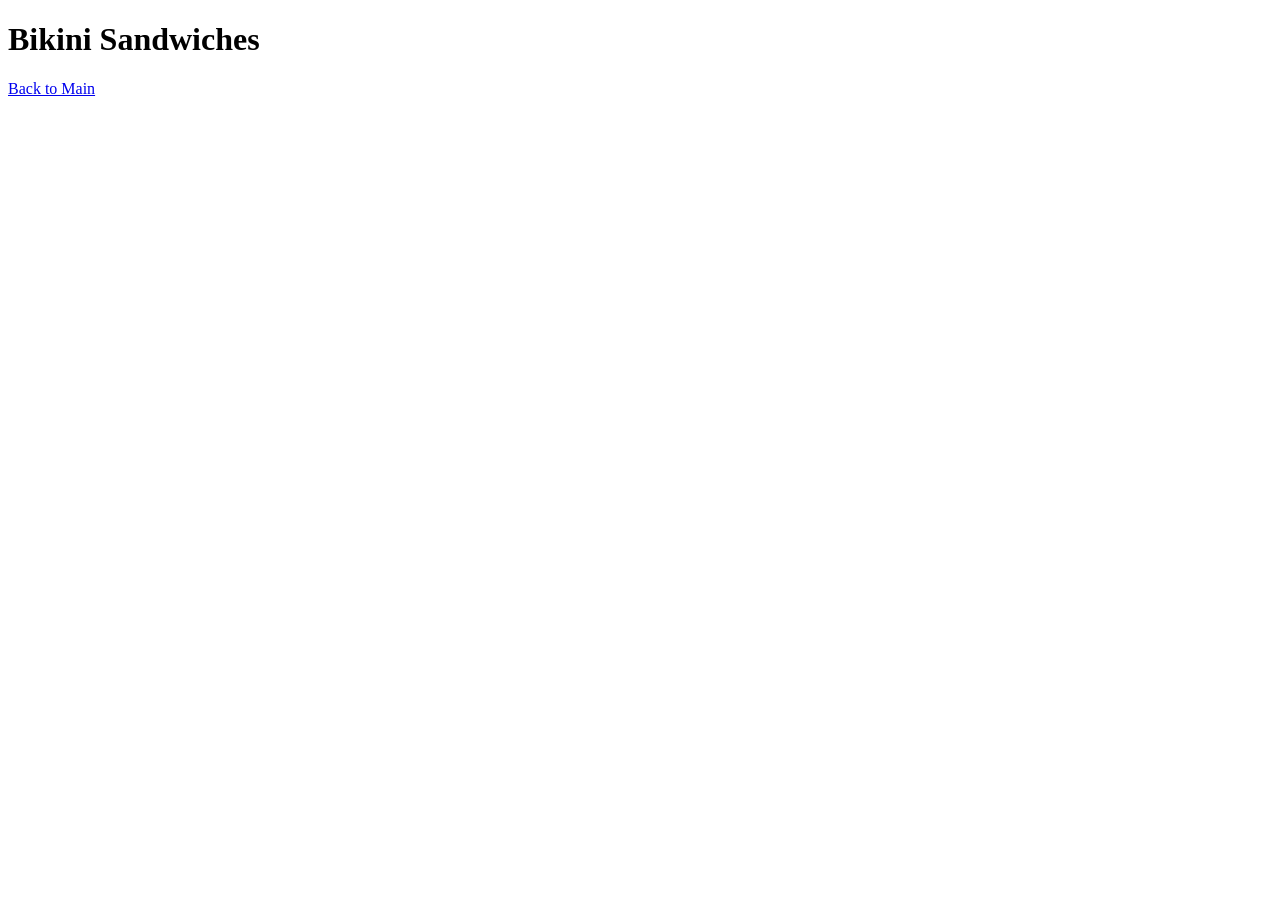
==== recipes/bikiniSandwiches.html @ 297e03b8 "Created index.html and bikiniSandwiches.html and linked both pages with each other" ====
<!DOCTYPE html>
<html lang="en">
<head>
    <meta charset="UTF-8">
    <meta name="viewport" content="width=device-width, initial-scale=1.0">
    <title>Document</title>
</head>
<body>
    <h1>Bikini Sandwiches</h1>
    <a href="../index.html">Back to Main</a>
</body>
</html>
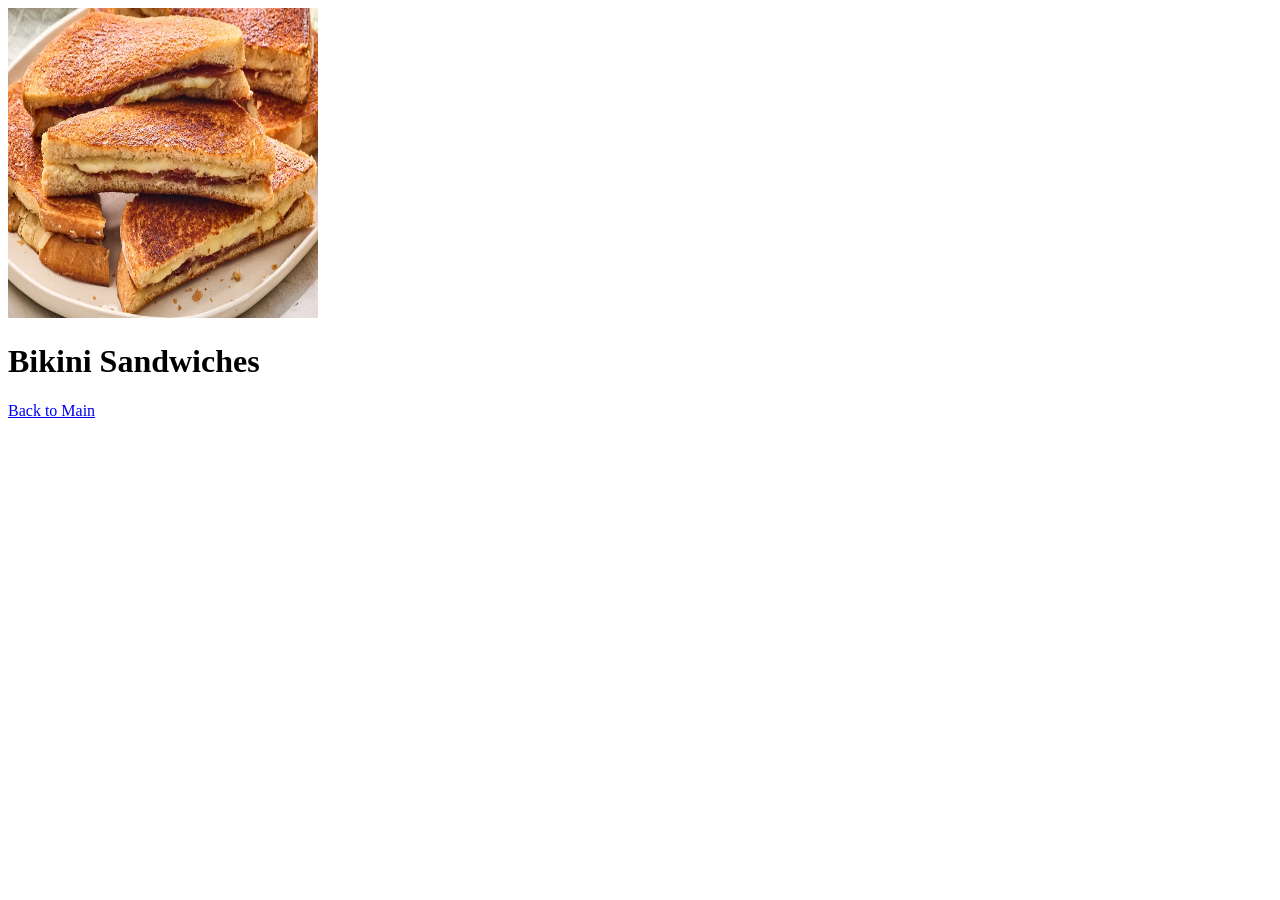
==== commit 2c50c1f6: "Added images folder and added a BikiniSandwich image to the bikiniSandwich.html" ====
--- a/recipes/bikiniSandwiches.html
+++ b/recipes/bikiniSandwiches.html
@@ -6,6 +6,7 @@
     <title>Document</title>
 </head>
 <body>
+    <img src="../images/bikiniSandwiches.webp" alt="Picture of Bikini Sandwiches" height="310" width="310">
     <h1>Bikini Sandwiches</h1>
     <a href="../index.html">Back to Main</a>
 </body>
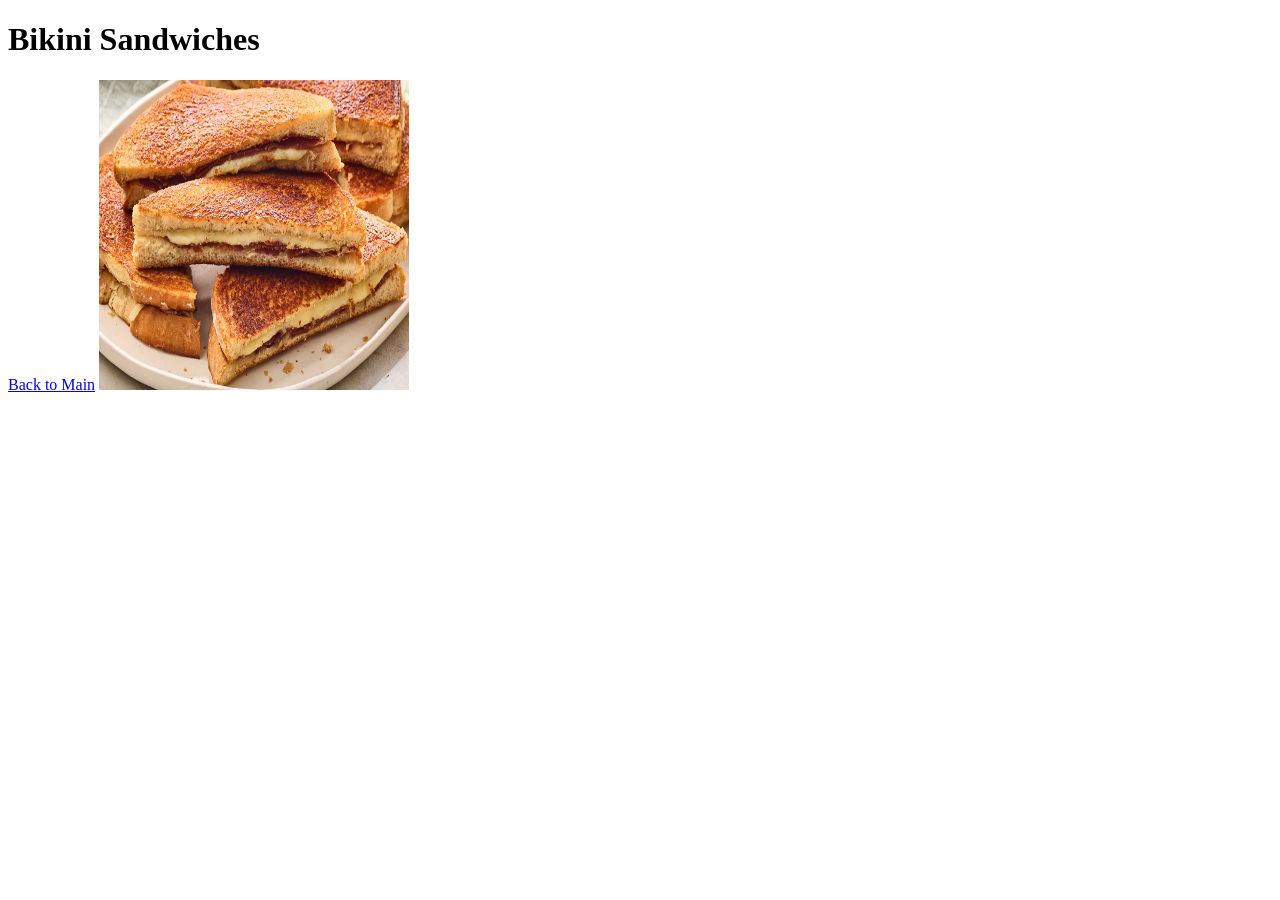
==== commit b3a8e304: "Changed the img element to be located beneathe the h1 element and the link element" ====
--- a/recipes/bikiniSandwiches.html
+++ b/recipes/bikiniSandwiches.html
@@ -6,8 +6,8 @@
     <title>Document</title>
 </head>
 <body>
-    <img src="../images/bikiniSandwiches.webp" alt="Picture of Bikini Sandwiches" height="310" width="310">
     <h1>Bikini Sandwiches</h1>
     <a href="../index.html">Back to Main</a>
+    <img src="../images/bikiniSandwiches.webp" alt="Picture of Bikini Sandwiches" height="310" width="310">
 </body>
 </html>
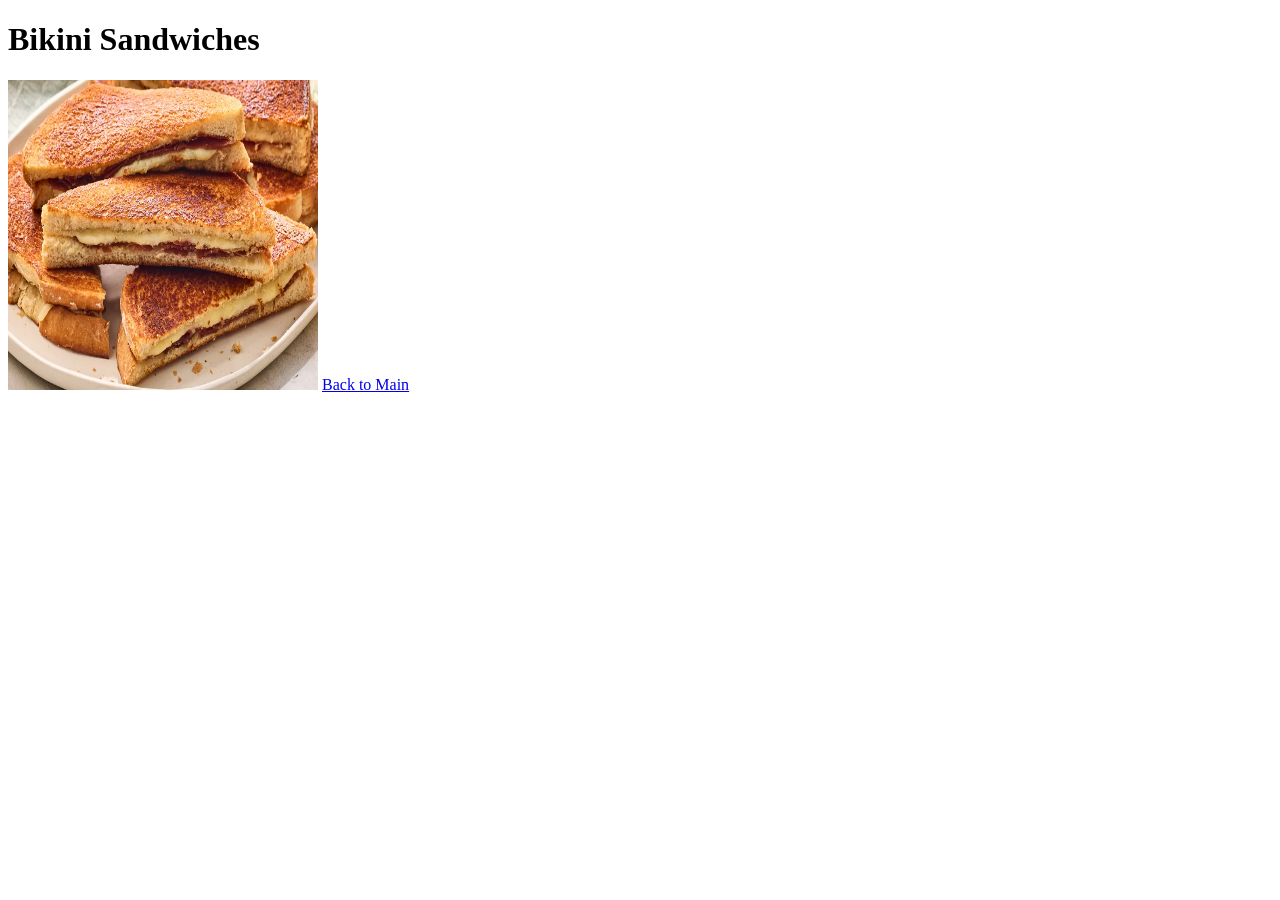
==== commit 35021cac: "Changed the img element to be located beneathe the heading and above the link element" ====
--- a/recipes/bikiniSandwiches.html
+++ b/recipes/bikiniSandwiches.html
@@ -7,7 +7,8 @@
 </head>
 <body>
     <h1>Bikini Sandwiches</h1>
+    <img src="../images/bikiniSandwiches.webp" alt="Picture of Bikini Sandwiches" height="310" width="310">
+    
     <a href="../index.html">Back to Main</a>
-    <img src="../images/bikiniSandwiches.webp" alt="Picture of Bikini Sandwiches" height="310" width="310">
 </body>
 </html>
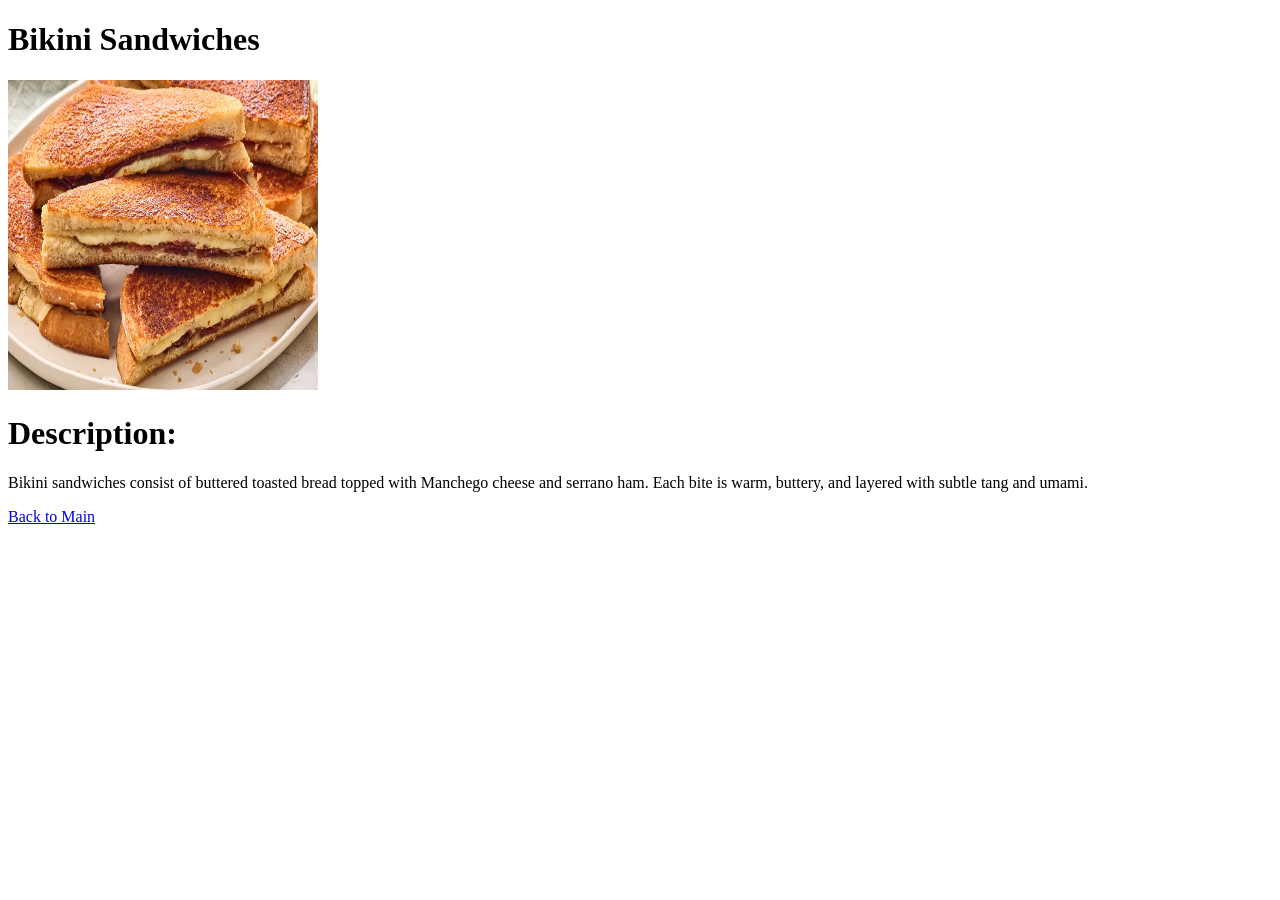
==== commit c3e31cab: "Added a Description heading with a paragraph" ====
--- a/recipes/bikiniSandwiches.html
+++ b/recipes/bikiniSandwiches.html
@@ -8,7 +8,9 @@
 <body>
     <h1>Bikini Sandwiches</h1>
     <img src="../images/bikiniSandwiches.webp" alt="Picture of Bikini Sandwiches" height="310" width="310">
-    
+    <h1>Description:</h1>
+    <p>Bikini sandwiches consist of buttered toasted bread topped with Manchego cheese and serrano ham. Each bite is warm, buttery, and layered with subtle tang and umami.</p>
+
     <a href="../index.html">Back to Main</a>
 </body>
 </html>
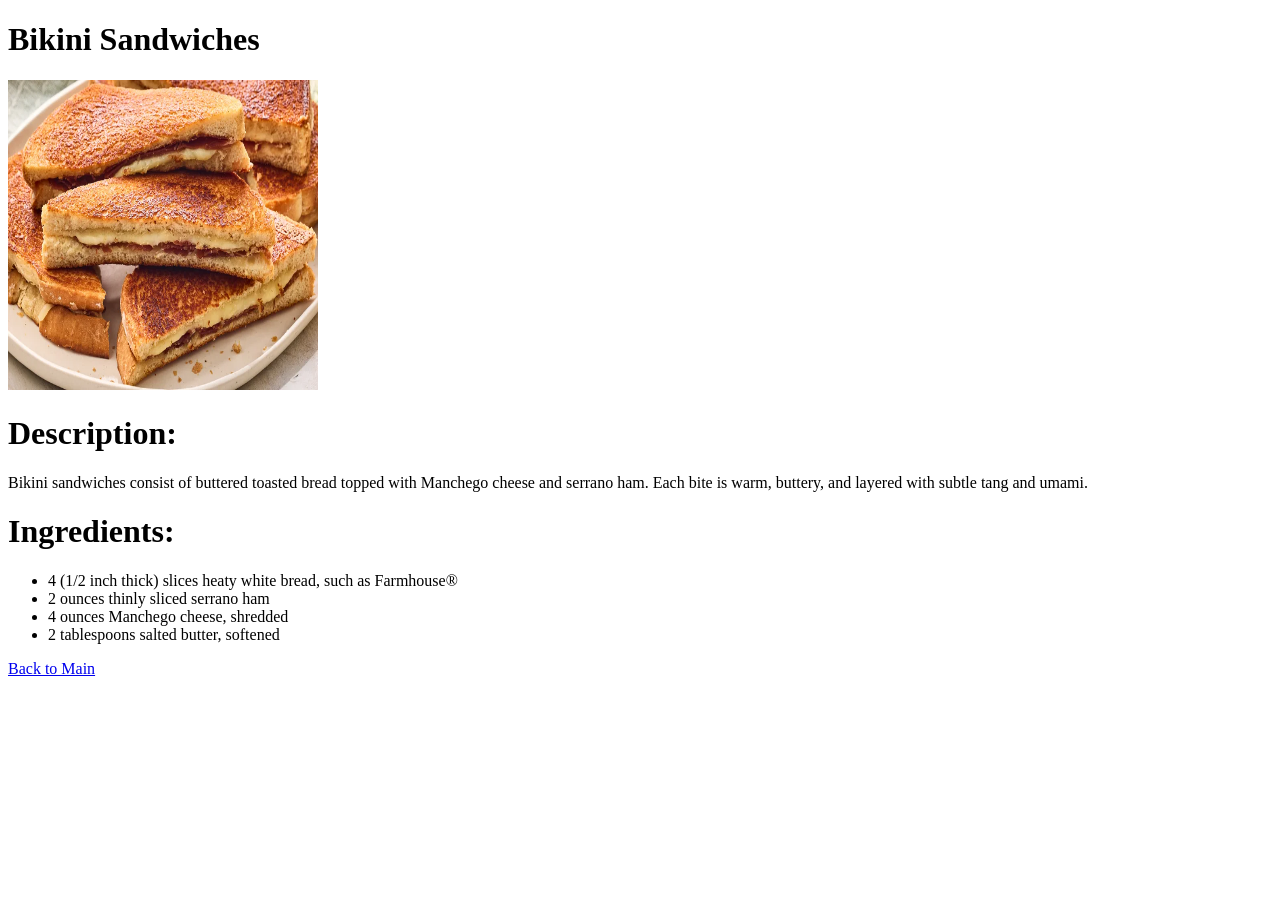
==== commit 0379fe81: "Added Ingredients header and ul with ingredients" ====
--- a/recipes/bikiniSandwiches.html
+++ b/recipes/bikiniSandwiches.html
@@ -10,6 +10,13 @@
     <img src="../images/bikiniSandwiches.webp" alt="Picture of Bikini Sandwiches" height="310" width="310">
     <h1>Description:</h1>
     <p>Bikini sandwiches consist of buttered toasted bread topped with Manchego cheese and serrano ham. Each bite is warm, buttery, and layered with subtle tang and umami.</p>
+    <h1>Ingredients:</h1>
+    <ul>
+        <li>4 (1/2 inch thick) slices heaty white bread, such as Farmhouse®</li>
+        <li>2 ounces thinly sliced serrano ham</li>
+        <li>4 ounces Manchego cheese, shredded</li>
+        <li>2 tablespoons salted butter, softened</li>
+    </ul>
 
     <a href="../index.html">Back to Main</a>
 </body>
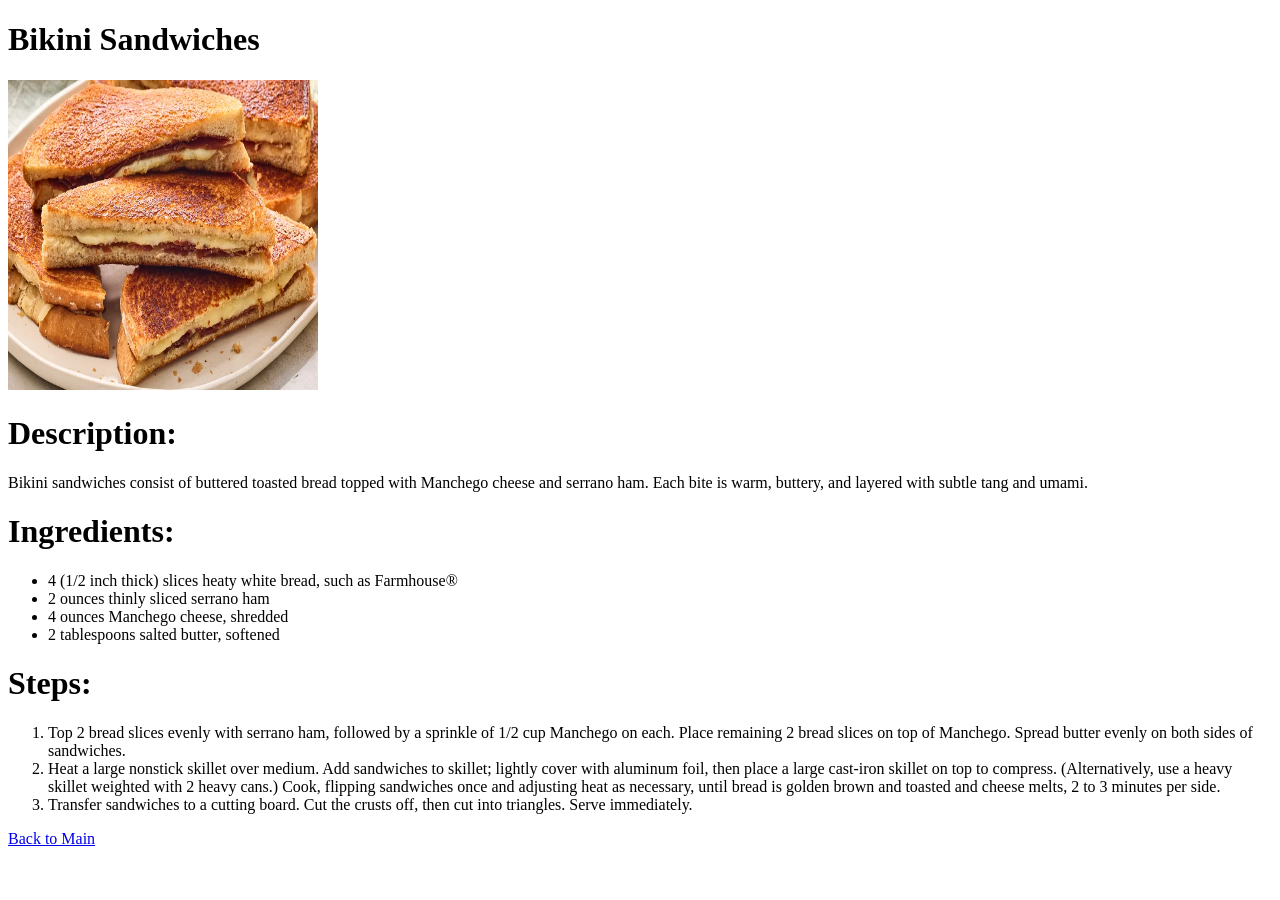
==== commit 96b940cc: "Added steps heading with an ol listing the required steps for the recipe" ====
--- a/recipes/bikiniSandwiches.html
+++ b/recipes/bikiniSandwiches.html
@@ -17,6 +17,12 @@
         <li>4 ounces Manchego cheese, shredded</li>
         <li>2 tablespoons salted butter, softened</li>
     </ul>
+    <h1>Steps:</h1>
+    <ol>
+        <li>Top 2 bread slices evenly with serrano ham, followed by a sprinkle of 1/2 cup Manchego on each. Place remaining 2 bread slices on top of Manchego. Spread butter evenly on both sides of sandwiches.</li>
+        <li>Heat a large nonstick skillet over medium. Add sandwiches to skillet; lightly cover with aluminum foil, then place a large cast-iron skillet on top to compress. (Alternatively, use a heavy skillet weighted with 2 heavy cans.) Cook, flipping sandwiches once and adjusting heat as necessary, until bread is golden brown and toasted and cheese melts, 2 to 3 minutes per side.</li>
+        <li>Transfer sandwiches to a cutting board. Cut the crusts off, then cut into triangles. Serve immediately.</li>
+    </ol>
 
     <a href="../index.html">Back to Main</a>
 </body>
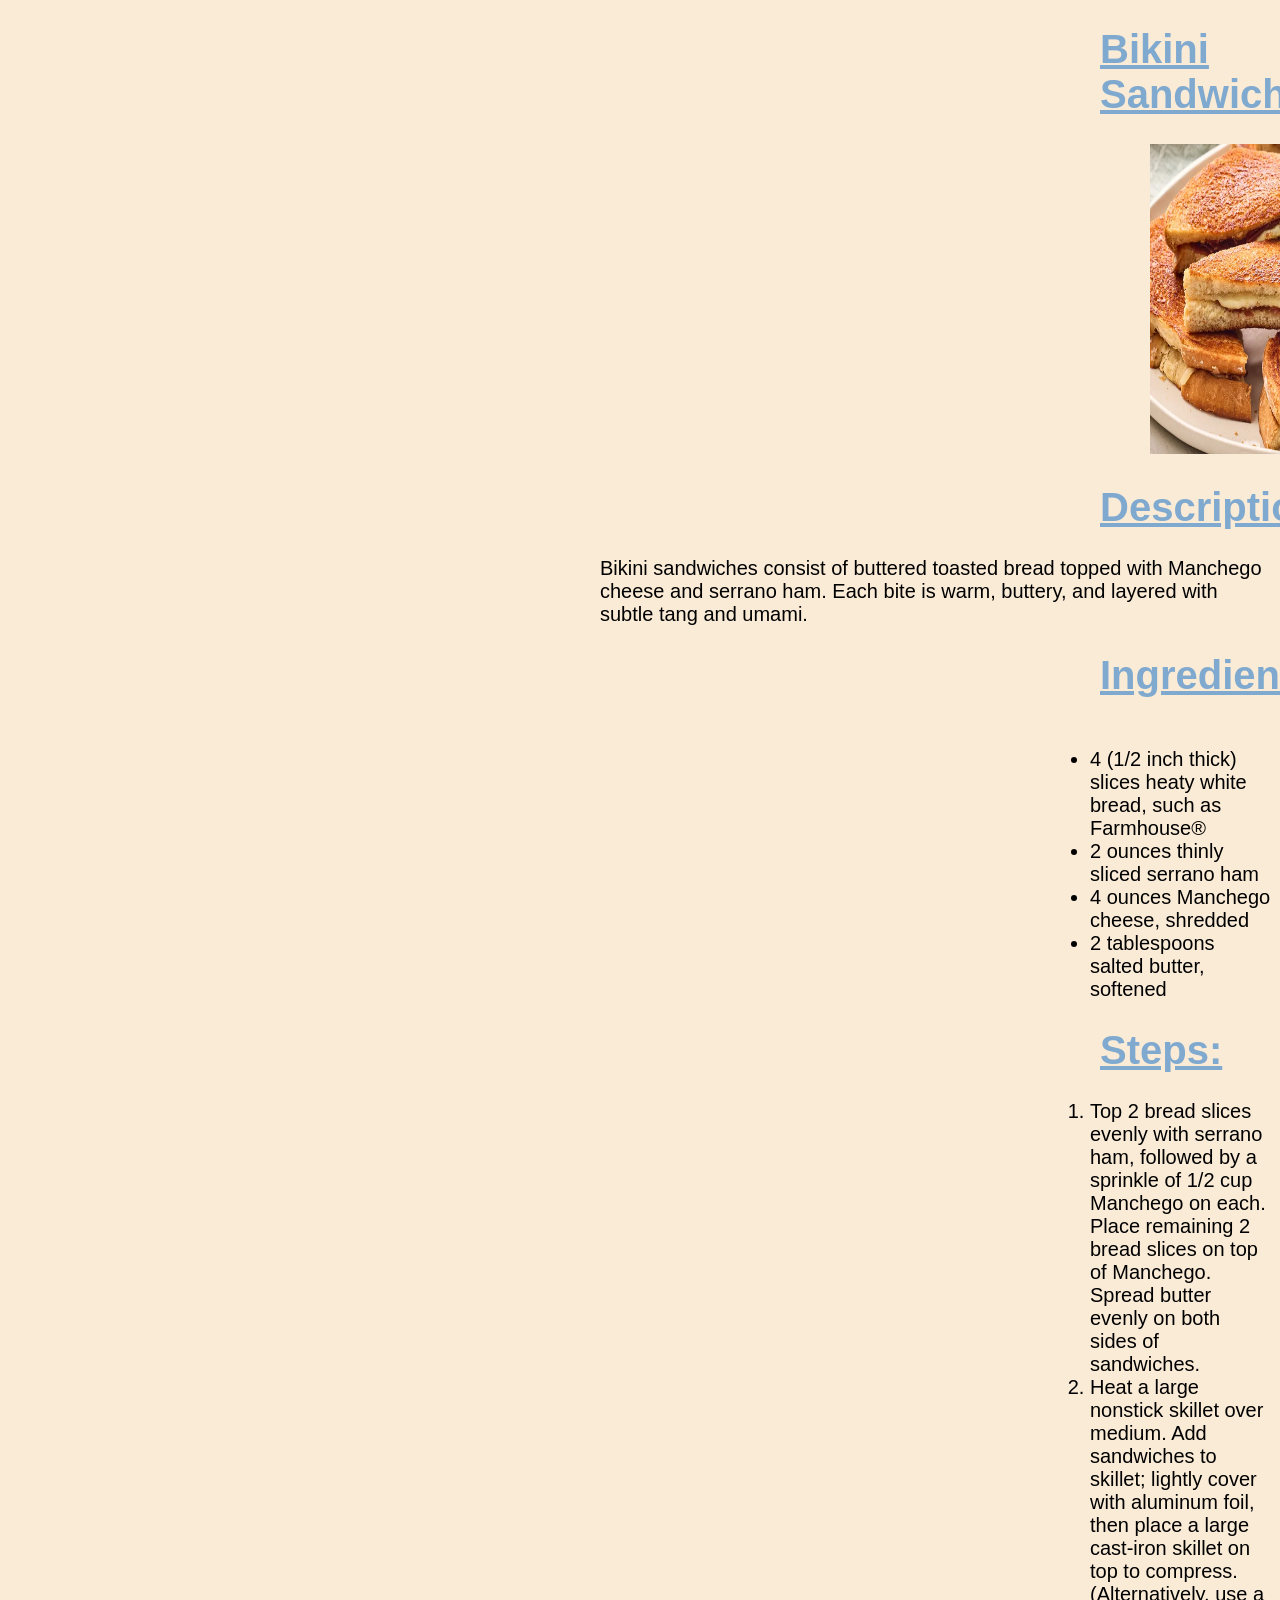
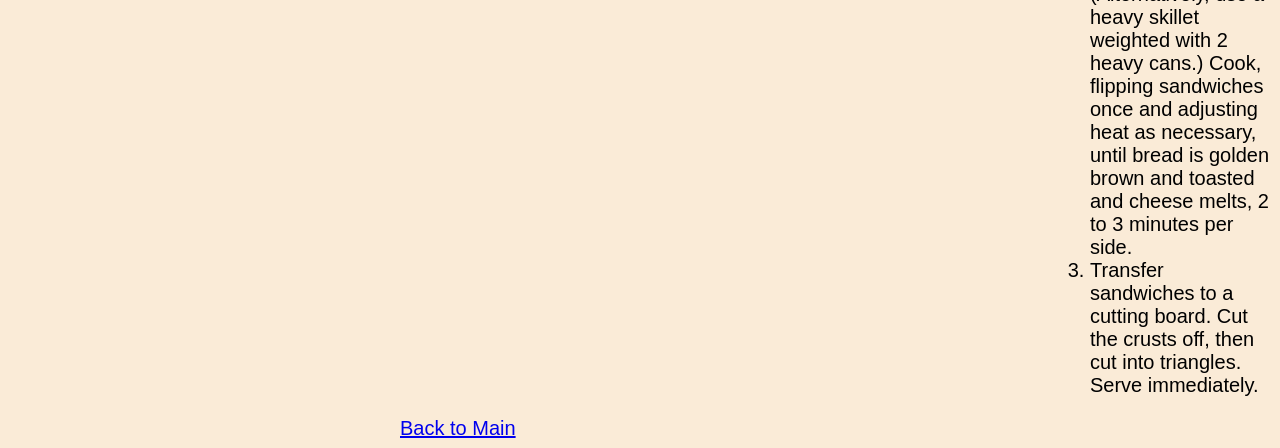
==== commit 9681ea8b: "Added styles.css and changed some properties" ====
--- a/recipes/bikiniSandwiches.html
+++ b/recipes/bikiniSandwiches.html
@@ -1,6 +1,7 @@
 <!DOCTYPE html>
 <html lang="en">
 <head>
+    <link rel="stylesheet" href="../styles.css">
     <meta charset="UTF-8">
     <meta name="viewport" content="width=device-width, initial-scale=1.0">
     <title>Document</title>
--- a/styles.css
+++ b/styles.css
@@ -0,0 +1,29 @@
+body {
+    font-size: 20px;
+    font-family: Verdana, Geneva, Tahoma, sans-serif;
+    background-color: antiquewhite;
+}
+* {
+    margin-left: 200px;
+}
+h1 {
+    text-decoration: underline;
+    color: rgb(127, 169, 206);
+    margin-left: 700px;
+}
+
+img {
+    margin-left: 750px;
+}
+
+li {
+    margin-left: 450px;
+    text-align: left;
+}
+
+ul {
+    margin-top: 50px;
+}
+a {
+    margin-left: 0;
+}
